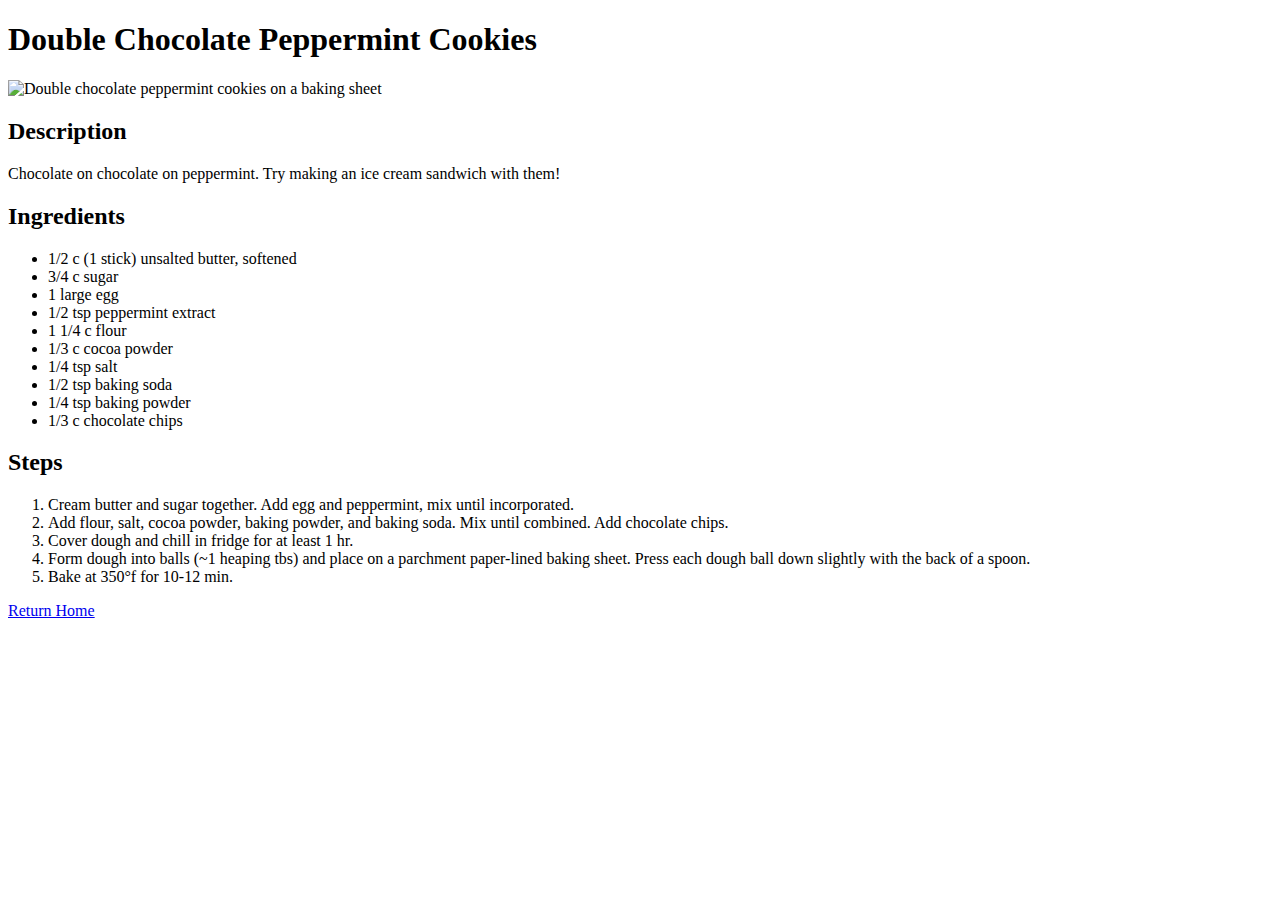
==== recipes/chocpeppermintcookies.html @ d945f887 "Add content to chocpeppermintcookies.html page" ====
<!DOCTYPE html>
<html lang="en">
<head>
    <meta charset="UTF-8">
    <title>Double Chocolate Peppermint Cookies</title>
</head>
<body>
    <h1>Double Chocolate Peppermint Cookies</h1>
    <img src="https://upload.wikimedia.org/wikipedia/commons/thumb/3/3c/Chocolate_Cookies_with_Chocolate_Peanut_Butter_Chips.jpg/640px-Chocolate_Cookies_with_Chocolate_Peanut_Butter_Chips.jpg" alt="Double chocolate peppermint cookies on a baking sheet">
    <h2>Description</h2>
    <p>Chocolate on chocolate on peppermint. Try making an ice cream sandwich with them!</p>
    <h2>Ingredients</h2>
    <ul>
        <li>1/2 c (1 stick) unsalted butter, softened</li>
        <li>3/4 c sugar</li>
        <li>1 large egg</li>
        <li>1/2 tsp peppermint extract</li>
        <li>1 1/4 c flour</li>
        <li>1/3 c cocoa powder</li>
        <li>1/4 tsp salt</li>
        <li>1/2 tsp baking soda</li>
        <li>1/4 tsp baking powder</li>
        <li>1/3 c chocolate chips</li>
    </ul>
    <h2>Steps</h2>
    <ol>
        <li>Cream butter and sugar together. Add egg and peppermint, mix until incorporated.</li>
        <li>Add flour, salt, cocoa powder, baking powder, and baking soda. Mix until combined. Add chocolate chips.</li>
        <li>Cover dough and chill in fridge for at least 1 hr.</li>
        <li>Form dough into balls (~1 heaping tbs) and place on a parchment paper-lined baking sheet. Press each dough ball down slightly with the back of a spoon.</li>
        <li>Bake at 350°f for 10-12 min.</li>
    </ol>
    <a href="./index.html">Return Home</a>
</body>
</html>
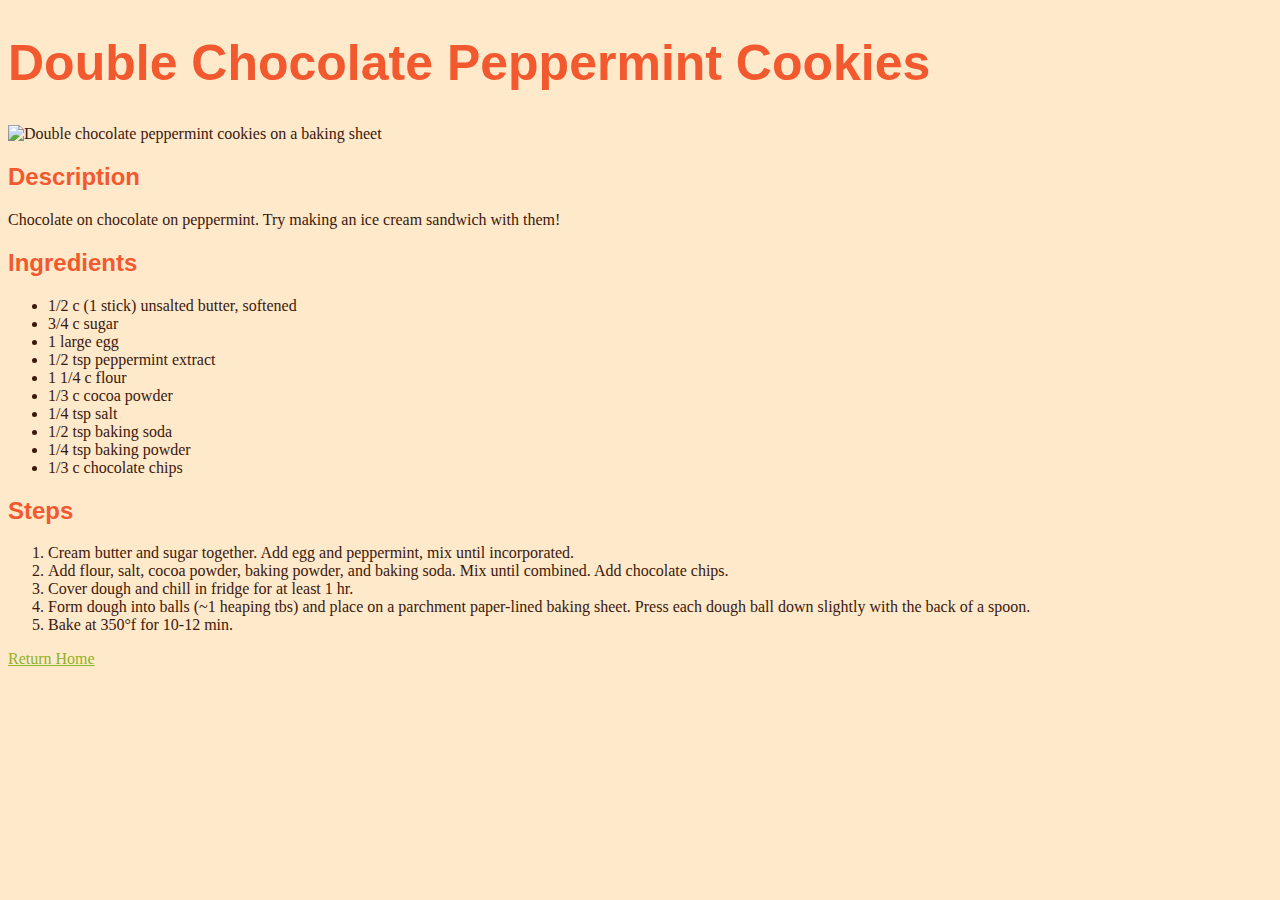
==== commit 5e4605e2: "Add styling" ====
--- a/recipes/chocpeppermintcookies.html
+++ b/recipes/chocpeppermintcookies.html
@@ -3,6 +3,7 @@
 <head>
     <meta charset="UTF-8">
     <title>Double Chocolate Peppermint Cookies</title>
+    <link rel="stylesheet" href="../style.css">
 </head>
 <body>
     <h1>Double Chocolate Peppermint Cookies</h1>
@@ -30,6 +31,6 @@
         <li>Form dough into balls (~1 heaping tbs) and place on a parchment paper-lined baking sheet. Press each dough ball down slightly with the back of a spoon.</li>
         <li>Bake at 350°f for 10-12 min.</li>
     </ol>
-    <a href="./index.html">Return Home</a>
+    <a href="../index.html">Return Home</a>
 </body>
 </html>--- a/style.css
+++ b/style.css
@@ -0,0 +1,17 @@
+body {
+    background-color: #fee9cb;
+    color: #3c180c;
+}
+
+h1, h2 {
+    color: #f2592f;
+    font-family:Impact, Haettenschweiler, 'Arial Narrow Bold', sans-serif;
+}
+
+h1 {
+    font-size: 50px;
+}
+
+a {
+    color: #90b328;
+}